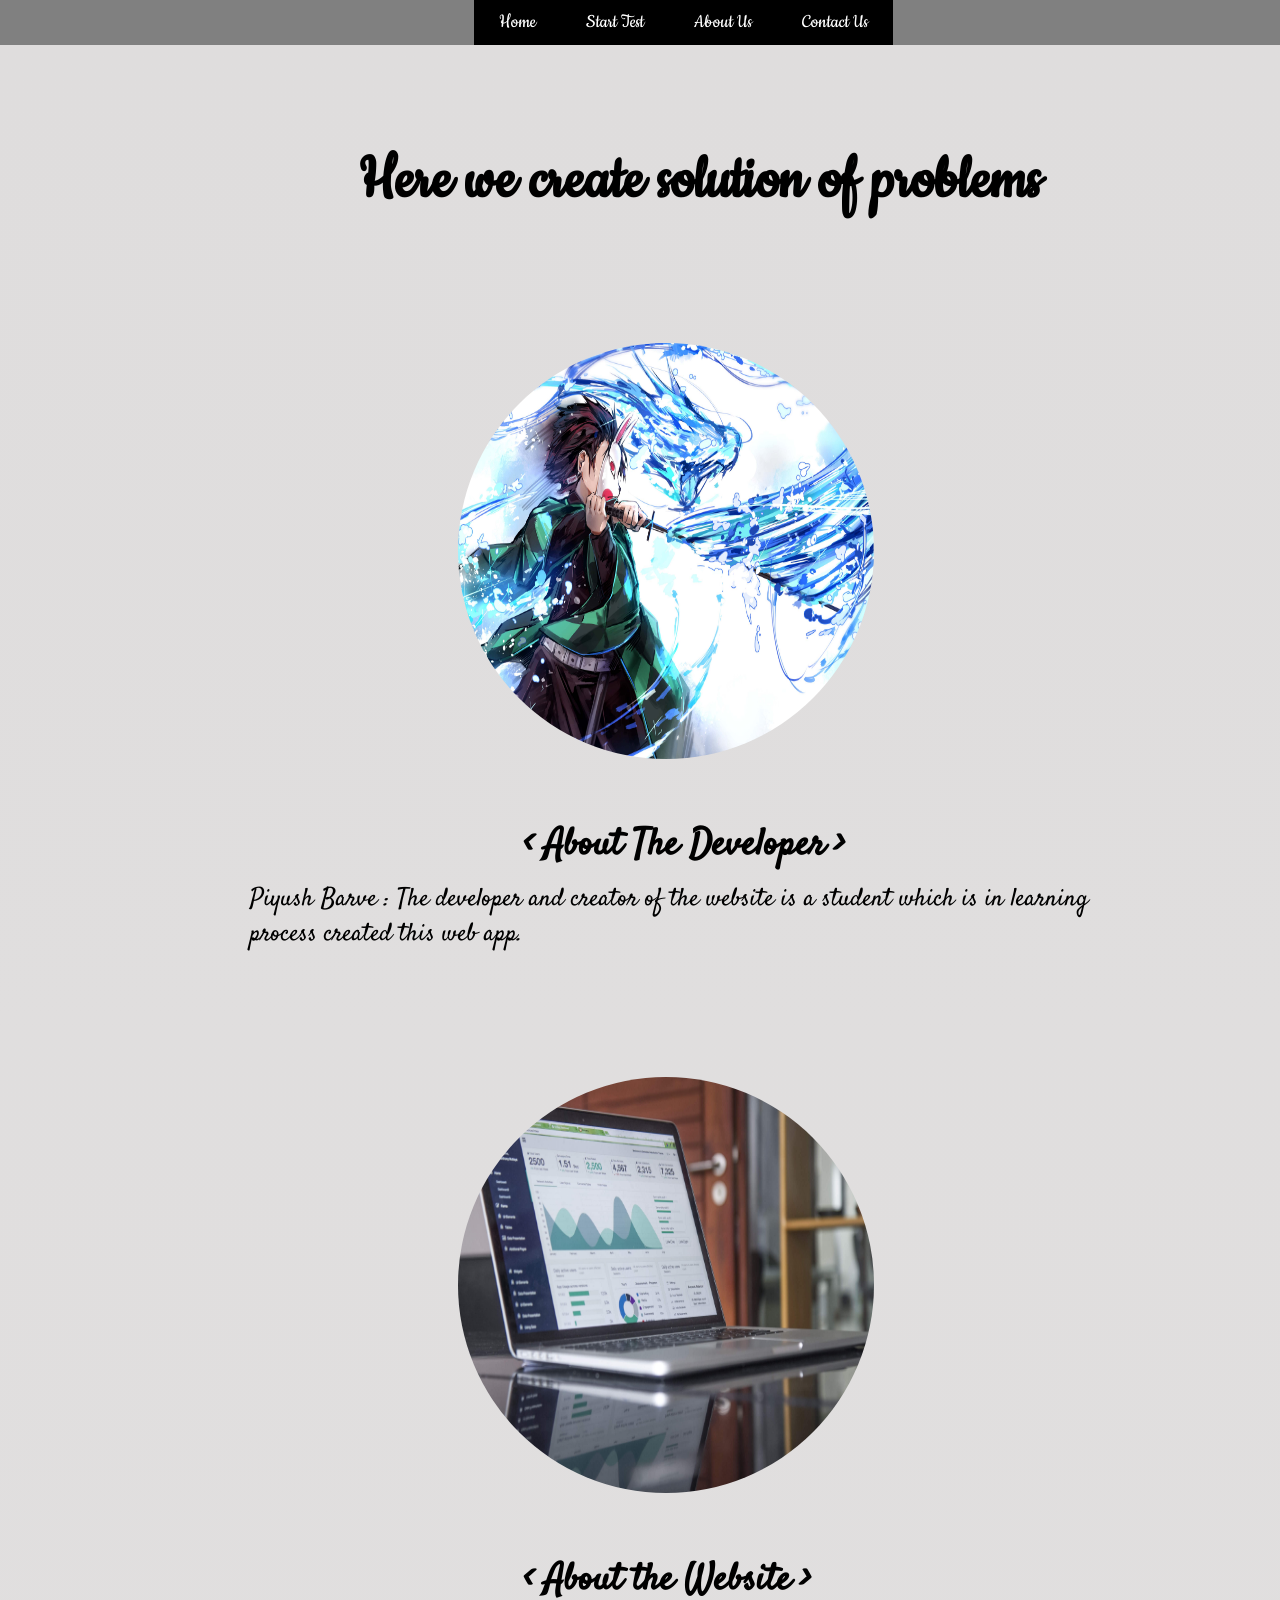
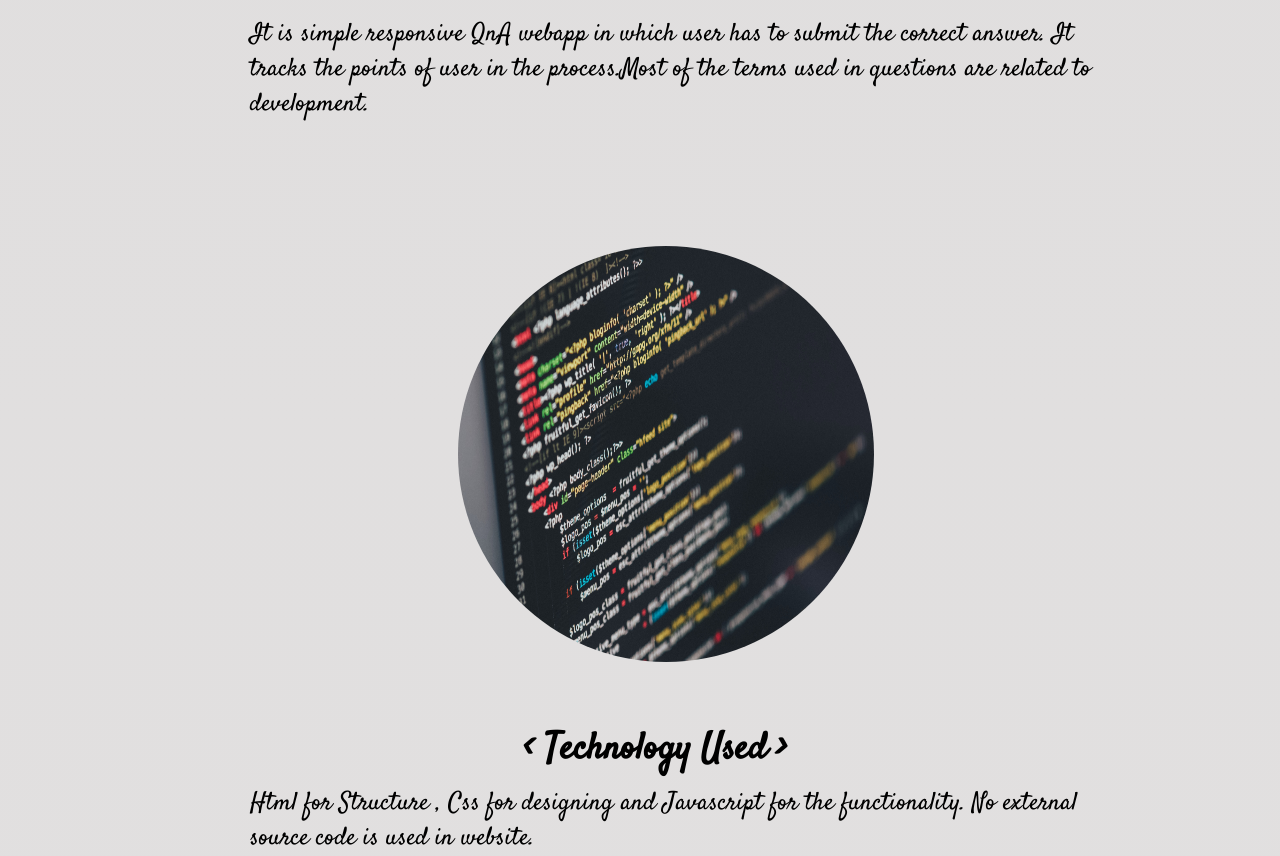
==== AboutUs.html @ 71c35ba4 "updated" ====
<!DOCTYPE html>
<html>
    <head>
        <title>About Us</title>
        <meta name="viewport" content="width=device-width, initial-scale=1.0>">
        <link href='AboutUs.css' rel='stylesheet'>
    </head>
<body>
    <header>
        <nav class="navbar">
            <ul>
                <!-- <li><a href="#" class="lists"><i class="fa fa-instagram"></i></a></li> -->
                <li><a href="#" class="lists">Home</a></li>
                <li><a href="index.html" class="lists">Start Test</a></li>
                <li><a href="AboutUs.html" class="lists">About Us</a></li>
                <li><a href="#" >Contact Us</a></li>
            </ul>
        </nav>
    </header>
    <h1>Here we create solution of problems</h1>
    <img  class ='tanjiro' src='tanjiro (2).jpg'>
    

    <br><h2 class='dev'>&#60; About The Developer &#62;</h2><br>
    <p class='name'>Piyush Barve : The developer and creator of the website is a student which is in learning process created this web app.</p>
    <img  class ='tanjiro' src='carlos-muza-hpjSkU2UYSU-unsplash.jpg'>
    
    <br><h2 class='dev'>&#60; About the Website &#62;</h2><br>
    <p class='name'>It is simple responsive QnA webapp in which user has to submit the correct answer. It tracks the points of user in the process.Most of the terms used in questions are related to development.</p>
    <img  class ='tanjiro' src='ilya-pavlov-OqtafYT5kTw-unsplash (1).jpg'>
    <br><h2 class='dev'>&#60; Technology Used &#62;</h2><br>
    <p class='name'>Html for Structure , Css for designing and Javascript for the functionality. No external source code is used in website.
    </p>



</body>
</html>
---- AboutUs.css ----
@import "https://fonts.googleapis.com/css2?family=Luckiest+Guy&family=Satisfy&display=swap" ;
@import "https://fonts.googleapis.com/css2?family=Pacifico&display=swap";
@import "https://fonts.googleapis.com/css2?family=Cookie&family=Francois+One&family=Permanent+Marker&display=swap";
*{
    margin: 0;
    padding: 0;
}
html{
    font-size: 62.5%;
}

body{
    background: linear-gradient(rgba(189, 185, 185, 0.486),rgba(189, 185, 185, 0.452));
}
header{
    background-color: grey;
    
}
ul{
    list-style-type: none;
    overflow: hidden;
    margin: 0;
    padding: 0;
    padding-left: 42rem;
    font-family: 'Cookie', cursive;
}
li{
    float: left;
}
li a{
    text-decoration: none;
    display: block;
    background:black;
    color: white;
    font-size: 2.5rem;
    padding: 1.3rem 3rem;
    
    
}
li a:hover{
    background-color: rgba(26, 162, 224, 0.712);
    color: white;
}
h1{
    
    margin-left: 30rem;
    margin-top: 12rem;
    font-size: 8rem;
    color: black;
    font-family: 'Cookie', cursive;

}
.tanjiro{
    height: 80rem;
    width: 80rem;
    margin-left: 30rem;
    border-radius: 40rem;
    margin-bottom: 7rem; 
    margin-top: 15rem;
}
.dev{
    font-family:  'Satisfy',cursive;
    margin-left: 49rem;
    font-size: 4.5rem;

}
.name{
    margin-left: 30rem;
    font-family: 'Satisfy',cursive;
    font-size: 3rem;
    margin-right: 20rem;
}


 @media only screen and (max-width:500px){
    html{
        font-size: 20%;
    }
    .name{
        margin-left: 12rem;
        font-size: 4rem;
        margin-right: 13rem;
    }
    h1{
        margin-left: 30rem ;
    }
    .tanjiro{
        margin-left: 25rem;
    }
} 

@media only screen and (min-width:900px){
    html{
        font-size: 52%;
    }
    .tanjiro{
        height: 50rem;
        width: 50rem;
        margin-left: 55rem;
        border-radius: 40rem;
        margin-bottom: 7rem; 
        margin-top: 15rem;
    }
    .dev{
        font-family:  'Satisfy',cursive;
        margin-left: 63rem;
        font-size: 4.5rem;
    
    }
    ul{
        padding-left: 57rem;
    }
    h1{
        margin-left: 43rem
    }
   
}
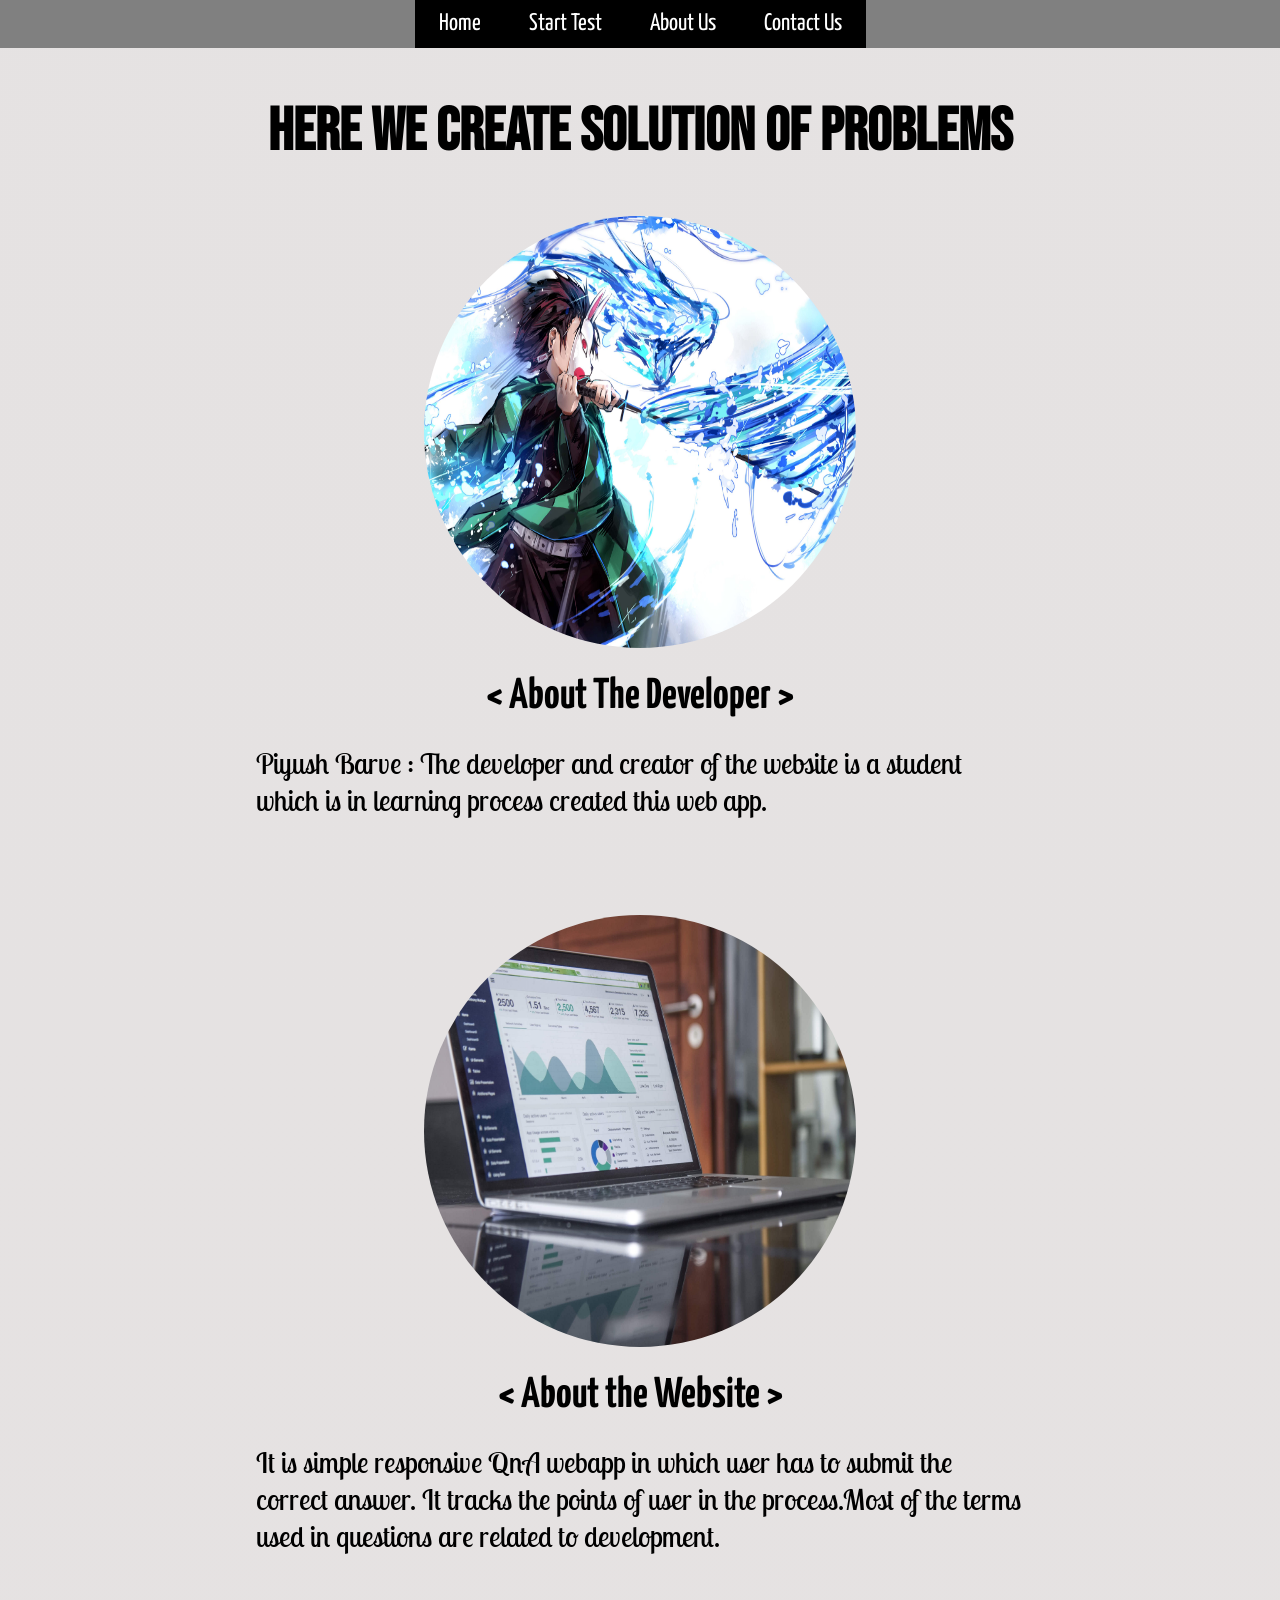
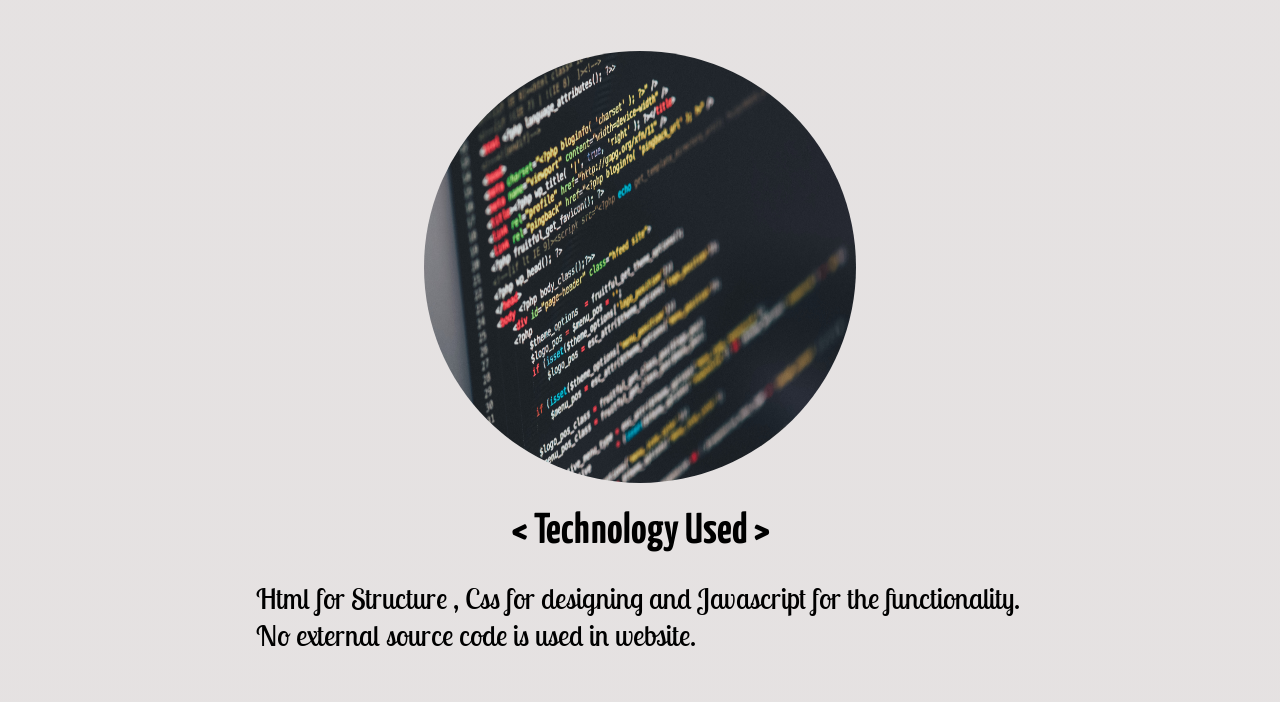
==== commit e6333ad8: "updated" ====
--- a/AboutUs.html
+++ b/AboutUs.html
@@ -17,20 +17,23 @@
             </ul>
         </nav>
     </header>
+    
     <h1>Here we create solution of problems</h1>
-    <img  class ='tanjiro' src='tanjiro (2).jpg'>
+    <div class='container'><img  class ='tanjiro' src='tanjiro (2).jpg'></div>
     
+    
+    <br><h2>&#60; About The Developer &#62;</h2><br>
+   <div class="name"><p >Piyush Barve : The developer and creator of the website is a student which is in learning process created this web app.</p></div> 
 
-    <br><h2 class='dev'>&#60; About The Developer &#62;</h2><br>
-    <p class='name'>Piyush Barve : The developer and creator of the website is a student which is in learning process created this web app.</p>
-    <img  class ='tanjiro' src='carlos-muza-hpjSkU2UYSU-unsplash.jpg'>
+
+    <div class='container'><img  class ='tanjiro' src='carlos-muza-hpjSkU2UYSU-unsplash.jpg'></div>
     
-    <br><h2 class='dev'>&#60; About the Website &#62;</h2><br>
-    <p class='name'>It is simple responsive QnA webapp in which user has to submit the correct answer. It tracks the points of user in the process.Most of the terms used in questions are related to development.</p>
-    <img  class ='tanjiro' src='ilya-pavlov-OqtafYT5kTw-unsplash (1).jpg'>
-    <br><h2 class='dev'>&#60; Technology Used &#62;</h2><br>
-    <p class='name'>Html for Structure , Css for designing and Javascript for the functionality. No external source code is used in website.
-    </p>
+    <br><h2 >&#60; About the Website &#62;</h2><br>
+    <div class='name'><p >It is simple responsive QnA webapp in which user has to submit the correct answer. It tracks the points of user in the process.Most of the terms used in questions are related to development.</p></div>
+    <div class='container'><img  class ='tanjiro' src='ilya-pavlov-OqtafYT5kTw-unsplash (1).jpg'></div>
+    <br><h2 >&#60; Technology Used &#62;</h2><br>
+    <div class="name"><p >Html for Structure , Css for designing and Javascript for the functionality. No external source code is used in website.
+    </p></div>
 
 
 
--- a/AboutUs.css
+++ b/AboutUs.css
@@ -1,117 +1,168 @@
-@import "https://fonts.googleapis.com/css2?family=Luckiest+Guy&family=Satisfy&display=swap" ;
-@import "https://fonts.googleapis.com/css2?family=Pacifico&display=swap";
-@import "https://fonts.googleapis.com/css2?family=Cookie&family=Francois+One&family=Permanent+Marker&display=swap";
+@import "https://fonts.googleapis.com/css2?family=Bebas+Neue&family=Lobster+Two&family=Yanone+Kaffeesatz:wght@500&display=swap";
 *{
-    margin: 0;
+    margin : 0;
     padding: 0;
 }
-html{
-    font-size: 62.5%;
+@media only screen and (max-width:500px){
+h1{
+    font-family: 'Bebas Neue', cursive;
 }
-
 body{
-    background: linear-gradient(rgba(189, 185, 185, 0.486),rgba(189, 185, 185, 0.452));
+    background: linear-gradient(rgba(185, 177, 177, 0.37),rgba(190, 181, 181, 0.397))
 }
 header{
-    background-color: grey;
-    
+    margin: 0px;
+    padding: 0px;
+    background-color:grey;
+    display: flex;
+    justify-content: center;
+    align-items: center;
 }
 ul{
+    text-decoration-style: none;
     list-style-type: none;
+    margin:0;
+    padding:0;
     overflow: hidden;
-    margin: 0;
-    padding: 0;
-    padding-left: 42rem;
-    font-family: 'Cookie', cursive;
 }
 li{
     float: left;
+
 }
 li a{
-    text-decoration: none;
+    text-decoration:none;
     display: block;
-    background:black;
     color: white;
-    font-size: 2.5rem;
-    padding: 1.3rem 3rem;
-    
+    background: black;
+    font-family: 'Yanone Kaffeesatz', sans-serif;
+    padding: 0.5rem 1rem;
+
+}
+h1{
+    display: flex;
+    justify-content: center;
+    align-items: center;
+    padding-top: 2rem;
+    font-size: 1.8rem;
+}
+.container{
+    width: 100%;
+    display: flex;
+    justify-content: center;
+    align-items: center;
+    margin-top: 2rem;
+}
+.tanjiro{
+ 
+    height: 20rem;
+    width: 20rem;
+    border-radius: 10rem;
+
     
 }
-li a:hover{
-    background-color: rgba(26, 162, 224, 0.712);
-    color: white;
+h2{
+    width: 100%;
+    display: flex;
+    justify-content: center;
+    align-items: center;
+    font-family: 'Yanone Kaffeesatz', sans-serif;
 }
-h1{
-    
-    margin-left: 30rem;
-    margin-top: 12rem;
-    font-size: 8rem;
-    color: black;
-    font-family: 'Cookie', cursive;
+.name{
+    width: 100%;
+    display: flex;
+    justify-content: center;
+    align-items: center;
+    font-family: 'Yanone Kaffeesatz', sans-serif;
+}
+.name p{
+    width: 80%;
+    font-family: 'Lobster Two', cursive;
+    margin-bottom: 2rem;
+}
 
 }
-.tanjiro{
-    height: 80rem;
-    width: 80rem;
-    margin-left: 30rem;
-    border-radius: 40rem;
-    margin-bottom: 7rem; 
-    margin-top: 15rem;
-}
-.dev{
-    font-family:  'Satisfy',cursive;
-    margin-left: 49rem;
-    font-size: 4.5rem;
 
-}
-.name{
-    margin-left: 30rem;
-    font-family: 'Satisfy',cursive;
-    font-size: 3rem;
-    margin-right: 20rem;
-}
-
-
- @media only screen and (max-width:500px){
+/* for the destop media query */
+@media only screen and (min-width:900px){
     html{
-        font-size: 20%;
+        font-size: 150%;
+    }
+    body{
+        background: linear-gradient(rgba(185, 177, 177, 0.37),rgba(190, 181, 181, 0.397))
+    }
+    h1{
+        font-family: 'Bebas Neue', cursive;
+    }
+    header{
+        margin: 0px;
+        padding: 0px;
+        background-color:grey;
+        display: flex;
+        justify-content: center;
+        align-items: center;
+    }
+    ul{
+        text-decoration-style: none;
+        list-style-type: none;
+        margin:0;
+        padding:0;
+        overflow: hidden;
+    }
+    li{
+        float: left;
+    
+    }
+    li a{
+        text-decoration:none;
+        display: block;
+        color: white;
+        background: black;
+        font-family: 'Yanone Kaffeesatz', sans-serif;
+        padding: 0.5rem 1rem;
+    
+    }
+    h1{
+        display: flex;
+        justify-content: center;
+        align-items: center;
+        padding-top: 2rem;
+        font-size: 2.5rem;
+    }
+    .container{
+        width: 100%;
+        display: flex;
+        justify-content: center;
+        align-items: center;
+        margin-top: 2rem;
+    }
+    .tanjiro{
+     
+        height: 18rem;
+        width: 18rem;
+        border-radius: 10rem;
+    
+        
+    }
+    h2{
+        width: 100%;
+        display: flex;
+        justify-content: center;
+        align-items: center;
+        font-family: 'Yanone Kaffeesatz', sans-serif;
+        font-size: 1.8rem;
     }
     .name{
-        margin-left: 12rem;
-        font-size: 4rem;
-        margin-right: 13rem;
+        width: 100%;
+        display: flex;
+        justify-content: center;
+        align-items: center;
+        font-family: 'Yanone Kaffeesatz', sans-serif;
     }
-    h1{
-        margin-left: 30rem ;
+    .name p{
+        width: 60%;
+        font-family: 'Lobster Two', cursive;
+        margin-bottom: 2rem;
+        font-size: 1.2rem;
     }
-    .tanjiro{
-        margin-left: 25rem;
-    }
-} 
-
-@media only screen and (min-width:900px){
-    html{
-        font-size: 52%;
-    }
-    .tanjiro{
-        height: 50rem;
-        width: 50rem;
-        margin-left: 55rem;
-        border-radius: 40rem;
-        margin-bottom: 7rem; 
-        margin-top: 15rem;
-    }
-    .dev{
-        font-family:  'Satisfy',cursive;
-        margin-left: 63rem;
-        font-size: 4.5rem;
     
-    }
-    ul{
-        padding-left: 57rem;
-    }
-    h1{
-        margin-left: 43rem
-    }
-   
-}+    }
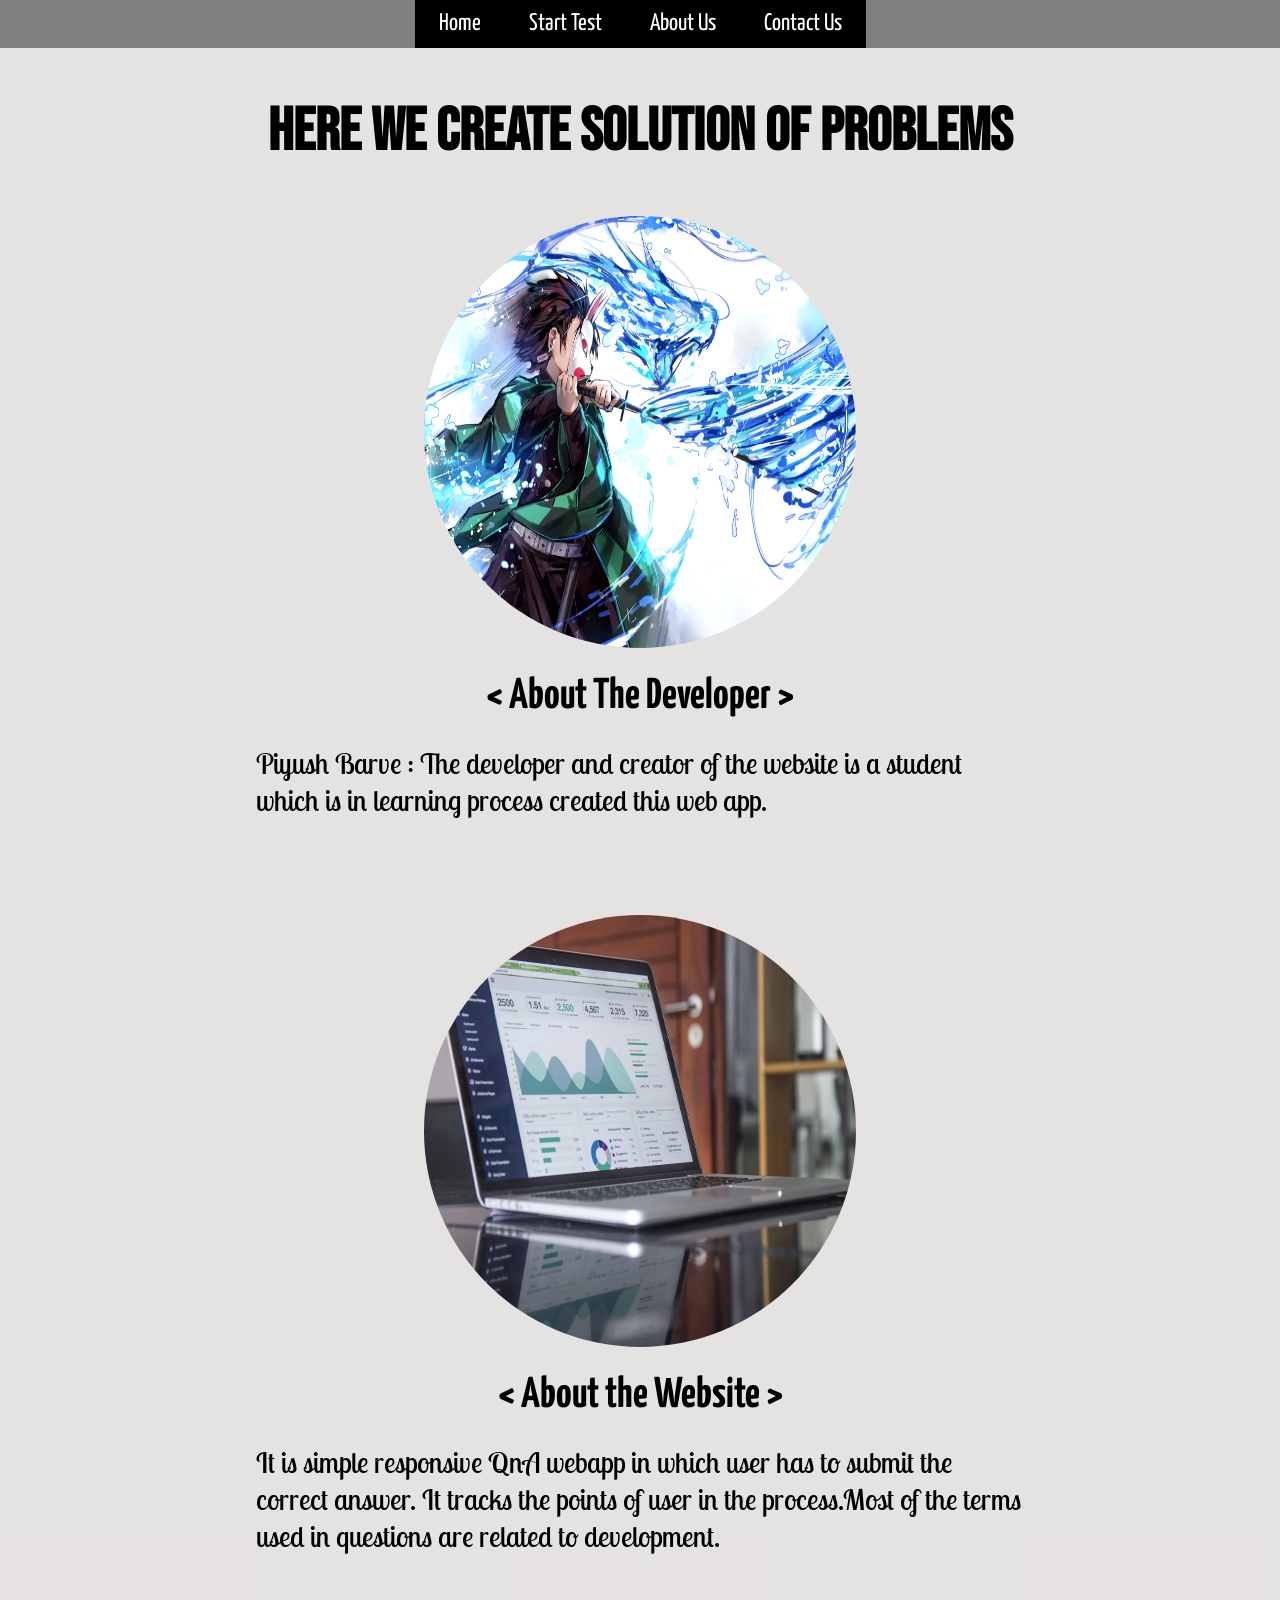
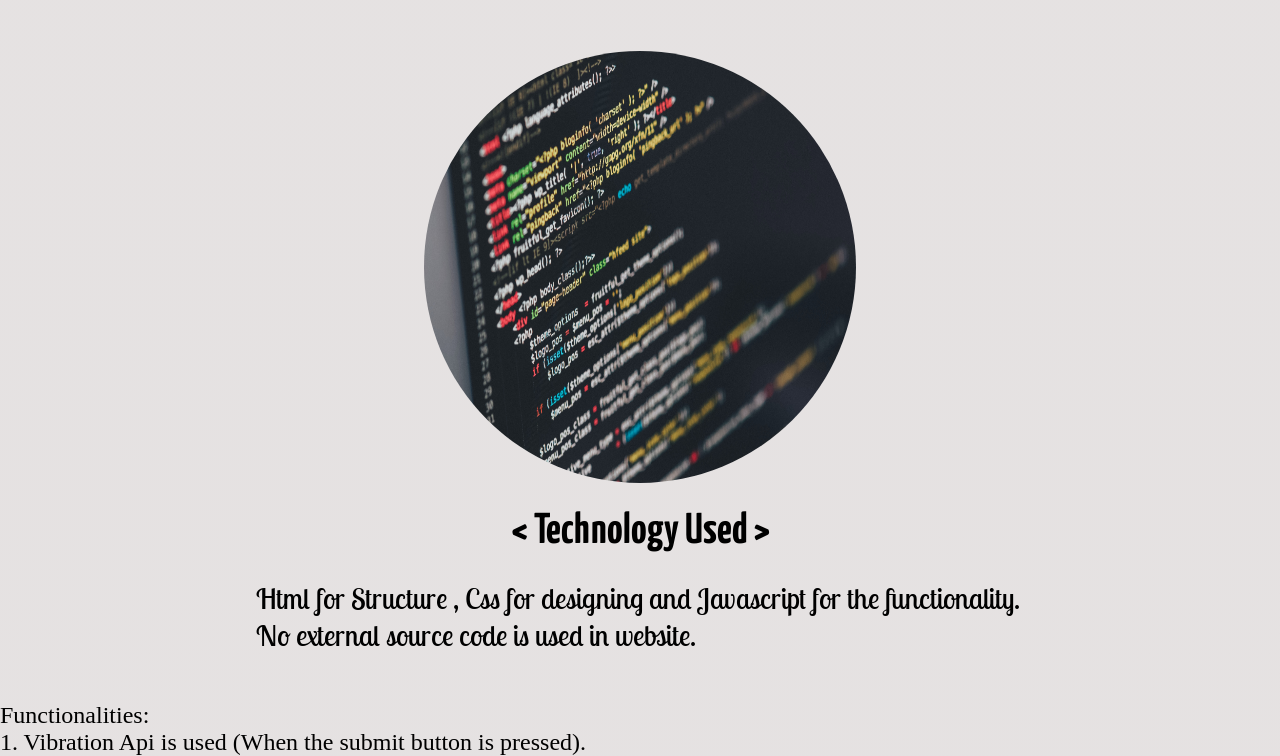
==== commit 7febe485: "updated" ====
--- a/AboutUs.html
+++ b/AboutUs.html
@@ -1,10 +1,12 @@
 <!DOCTYPE html>
 <html>
-    <head>
-        <title>About Us</title>
-        <meta name="viewport" content="width=device-width, initial-scale=1.0>">
-        <link href='AboutUs.css' rel='stylesheet'>
-    </head>
+
+<head>
+    <title>About Us</title>
+    <meta name="viewport" content="width=device-width, initial-scale=1.0>">
+    <link href='AboutUs.css' rel='stylesheet'>
+</head>
+
 <body>
     <header>
         <nav class="navbar">
@@ -13,29 +15,49 @@
                 <li><a href="#" class="lists">Home</a></li>
                 <li><a href="index.html" class="lists">Start Test</a></li>
                 <li><a href="AboutUs.html" class="lists">About Us</a></li>
-                <li><a href="#" >Contact Us</a></li>
+                <li><a href="#">Contact Us</a></li>
             </ul>
         </nav>
     </header>
-    
+
     <h1>Here we create solution of problems</h1>
-    <div class='container'><img  class ='tanjiro' src='tanjiro (2).jpg'></div>
-    
-    
-    <br><h2>&#60; About The Developer &#62;</h2><br>
-   <div class="name"><p >Piyush Barve : The developer and creator of the website is a student which is in learning process created this web app.</p></div> 
+    <div class='container'><img class='tanjiro' src='tanjiro (2).jpg'></div>
 
 
-    <div class='container'><img  class ='tanjiro' src='carlos-muza-hpjSkU2UYSU-unsplash.jpg'></div>
-    
-    <br><h2 >&#60; About the Website &#62;</h2><br>
-    <div class='name'><p >It is simple responsive QnA webapp in which user has to submit the correct answer. It tracks the points of user in the process.Most of the terms used in questions are related to development.</p></div>
-    <div class='container'><img  class ='tanjiro' src='ilya-pavlov-OqtafYT5kTw-unsplash (1).jpg'></div>
-    <br><h2 >&#60; Technology Used &#62;</h2><br>
-    <div class="name"><p >Html for Structure , Css for designing and Javascript for the functionality. No external source code is used in website.
-    </p></div>
+    <br>
+    <h2>&#60; About The Developer &#62;</h2><br>
+    <div class="name">
+        <p>Piyush Barve : The developer and creator of the website is a student which is in learning process created this web app.</p>
+    </div>
 
+
+    <div class='container'><img class='tanjiro' src='carlos-muza-hpjSkU2UYSU-unsplash.jpg'></div>
+
+    <br>
+    <h2>&#60; About the Website &#62;</h2><br>
+    <div class='name'>
+        <p>It is simple responsive QnA webapp in which user has to submit the correct answer. It tracks the points of user in the process.Most of the terms used in questions are related to development.</p>
+    </div>
+    <div class='container'><img class='tanjiro' src='ilya-pavlov-OqtafYT5kTw-unsplash (1).jpg'></div>
+    <br>
+    <h2>&#60; Technology Used &#62;</h2><br>
+    <div class="name">
+        <p>Html for Structure , Css for designing and Javascript for the functionality. No external source code is used in website.
+        </p>
+    </div>
+
+    <div class='notebox'>
+        <div class='note'>
+            <p>Functionalities: </p>
+            <p>1. Vibration Api is used (When the submit button is pressed).
+                <br>
+
+
+            </p>
+        </div>
+    </div>
 
 
 </body>
+
 </html>
--- a/AboutUs.css
+++ b/AboutUs.css
@@ -1,168 +1,169 @@
-@import "https://fonts.googleapis.com/css2?family=Bebas+Neue&family=Lobster+Two&family=Yanone+Kaffeesatz:wght@500&display=swap";
-*{
-    margin : 0;
-    padding: 0;
-}
-@media only screen and (max-width:500px){
-h1{
-    font-family: 'Bebas Neue', cursive;
-}
-body{
-    background: linear-gradient(rgba(185, 177, 177, 0.37),rgba(190, 181, 181, 0.397))
-}
-header{
-    margin: 0px;
-    padding: 0px;
-    background-color:grey;
-    display: flex;
-    justify-content: center;
-    align-items: center;
-}
-ul{
-    text-decoration-style: none;
-    list-style-type: none;
-    margin:0;
-    padding:0;
-    overflow: hidden;
-}
-li{
-    float: left;
-
-}
-li a{
-    text-decoration:none;
-    display: block;
-    color: white;
-    background: black;
-    font-family: 'Yanone Kaffeesatz', sans-serif;
-    padding: 0.5rem 1rem;
-
-}
-h1{
-    display: flex;
-    justify-content: center;
-    align-items: center;
-    padding-top: 2rem;
-    font-size: 1.8rem;
-}
-.container{
-    width: 100%;
-    display: flex;
-    justify-content: center;
-    align-items: center;
-    margin-top: 2rem;
-}
-.tanjiro{
- 
-    height: 20rem;
-    width: 20rem;
-    border-radius: 10rem;
-
-    
-}
-h2{
-    width: 100%;
-    display: flex;
-    justify-content: center;
-    align-items: center;
-    font-family: 'Yanone Kaffeesatz', sans-serif;
-}
-.name{
-    width: 100%;
-    display: flex;
-    justify-content: center;
-    align-items: center;
-    font-family: 'Yanone Kaffeesatz', sans-serif;
-}
-.name p{
-    width: 80%;
-    font-family: 'Lobster Two', cursive;
-    margin-bottom: 2rem;
-}
-
-}
-
-/* for the destop media query */
-@media only screen and (min-width:900px){
-    html{
-        font-size: 150%;
-    }
-    body{
-        background: linear-gradient(rgba(185, 177, 177, 0.37),rgba(190, 181, 181, 0.397))
-    }
-    h1{
-        font-family: 'Bebas Neue', cursive;
-    }
-    header{
-        margin: 0px;
-        padding: 0px;
-        background-color:grey;
-        display: flex;
-        justify-content: center;
-        align-items: center;
-    }
-    ul{
-        text-decoration-style: none;
-        list-style-type: none;
-        margin:0;
-        padding:0;
-        overflow: hidden;
-    }
-    li{
-        float: left;
-    
-    }
-    li a{
-        text-decoration:none;
-        display: block;
-        color: white;
-        background: black;
-        font-family: 'Yanone Kaffeesatz', sans-serif;
-        padding: 0.5rem 1rem;
-    
-    }
-    h1{
-        display: flex;
-        justify-content: center;
-        align-items: center;
-        padding-top: 2rem;
-        font-size: 2.5rem;
-    }
-    .container{
-        width: 100%;
-        display: flex;
-        justify-content: center;
-        align-items: center;
-        margin-top: 2rem;
-    }
-    .tanjiro{
-     
-        height: 18rem;
-        width: 18rem;
-        border-radius: 10rem;
-    
-        
-    }
-    h2{
-        width: 100%;
-        display: flex;
-        justify-content: center;
-        align-items: center;
-        font-family: 'Yanone Kaffeesatz', sans-serif;
-        font-size: 1.8rem;
-    }
-    .name{
-        width: 100%;
-        display: flex;
-        justify-content: center;
-        align-items: center;
-        font-family: 'Yanone Kaffeesatz', sans-serif;
-    }
-    .name p{
-        width: 60%;
-        font-family: 'Lobster Two', cursive;
-        margin-bottom: 2rem;
-        font-size: 1.2rem;
-    }
-    
-    }+        @import "https://fonts.googleapis.com/css2?family=Bebas+Neue&family=Lobster+Two&family=Neuton:ital@1&family=Yanone+Kaffeesatz:wght@500&display=swap";
+        * {
+            margin: 0;
+            padding: 0;
+        }
+        @media only screen and (max-width:500px) {
+            h1 {
+                font-family: 'Bebas Neue', cursive;
+            }
+            body {
+                background: linear-gradient(rgba(185, 177, 177, 0.37), rgba(190, 181, 181, 0.397))
+            }
+            header {
+                margin: 0px;
+                padding: 0px;
+                background-color: grey;
+                display: flex;
+                justify-content: center;
+                align-items: center;
+            }
+            ul {
+                text-decoration-style: none;
+                list-style-type: none;
+                margin: 0;
+                padding: 0;
+                overflow: hidden;
+            }
+            li {
+                float: left;
+            }
+            li a {
+                text-decoration: none;
+                display: block;
+                color: white;
+                background: black;
+                font-family: 'Yanone Kaffeesatz', sans-serif;
+                padding: 0.5rem 1rem;
+            }
+            h1 {
+                display: flex;
+                justify-content: center;
+                align-items: center;
+                margin-top: 3rem;
+                font-size: 1.8rem;
+                margin-bottom: 3rem;
+            }
+            .container {
+                width: 100%;
+                display: flex;
+                justify-content: center;
+                align-items: center;
+                margin-top: 2rem;
+            }
+            .tanjiro {
+                height: 20rem;
+                width: 20rem;
+                border-radius: 10rem;
+            }
+            h2 {
+                width: 100%;
+                display: flex;
+                justify-content: center;
+                align-items: center;
+                font-family: 'Yanone Kaffeesatz', sans-serif;
+            }
+            .name {
+                width: 100%;
+                display: flex;
+                justify-content: center;
+                align-items: center;
+                font-family: 'Yanone Kaffeesatz', sans-serif;
+            }
+            .name p {
+                width: 80%;
+                font-family: 'Lobster Two', cursive;
+                margin-bottom: 2rem;
+            }
+            .notebox {
+                width: 100%;
+                display: flex;
+                justify-content: center;
+                align-items: center;
+                font-family: 'Lobster Two', cursive;
+                font-size: 1rem;
+            }
+            .note {
+                width: 80%;
+                border: 2px solid black;
+                padding-left: 2rem;
+            }
+        }
+        /* for the destop media query */
+        @media only screen and (min-width:900px) {
+            html {
+                font-size: 150%;
+            }
+            body {
+                background: linear-gradient(rgba(185, 177, 177, 0.37), rgba(190, 181, 181, 0.397))
+            }
+            h1 {
+                font-family: 'Bebas Neue', cursive;
+            }
+            header {
+                margin: 0px;
+                padding: 0px;
+                background-color: grey;
+                display: flex;
+                justify-content: center;
+                align-items: center;
+            }
+            ul {
+                text-decoration-style: none;
+                list-style-type: none;
+                margin: 0;
+                padding: 0;
+                overflow: hidden;
+            }
+            li {
+                float: left;
+            }
+            li a {
+                text-decoration: none;
+                display: block;
+                color: white;
+                background: black;
+                font-family: 'Yanone Kaffeesatz', sans-serif;
+                padding: 0.5rem 1rem;
+            }
+            h1 {
+                display: flex;
+                justify-content: center;
+                align-items: center;
+                padding-top: 2rem;
+                font-size: 2.5rem;
+            }
+            .container {
+                width: 100%;
+                display: flex;
+                justify-content: center;
+                align-items: center;
+                margin-top: 2rem;
+            }
+            .tanjiro {
+                height: 18rem;
+                width: 18rem;
+                border-radius: 10rem;
+            }
+            h2 {
+                width: 100%;
+                display: flex;
+                justify-content: center;
+                align-items: center;
+                font-family: 'Yanone Kaffeesatz', sans-serif;
+                font-size: 1.8rem;
+            }
+            .name {
+                width: 100%;
+                display: flex;
+                justify-content: center;
+                align-items: center;
+                font-family: 'Yanone Kaffeesatz', sans-serif;
+            }
+            .name p {
+                width: 60%;
+                font-family: 'Lobster Two', cursive;
+                margin-bottom: 2rem;
+                font-size: 1.2rem;
+            }
+        }
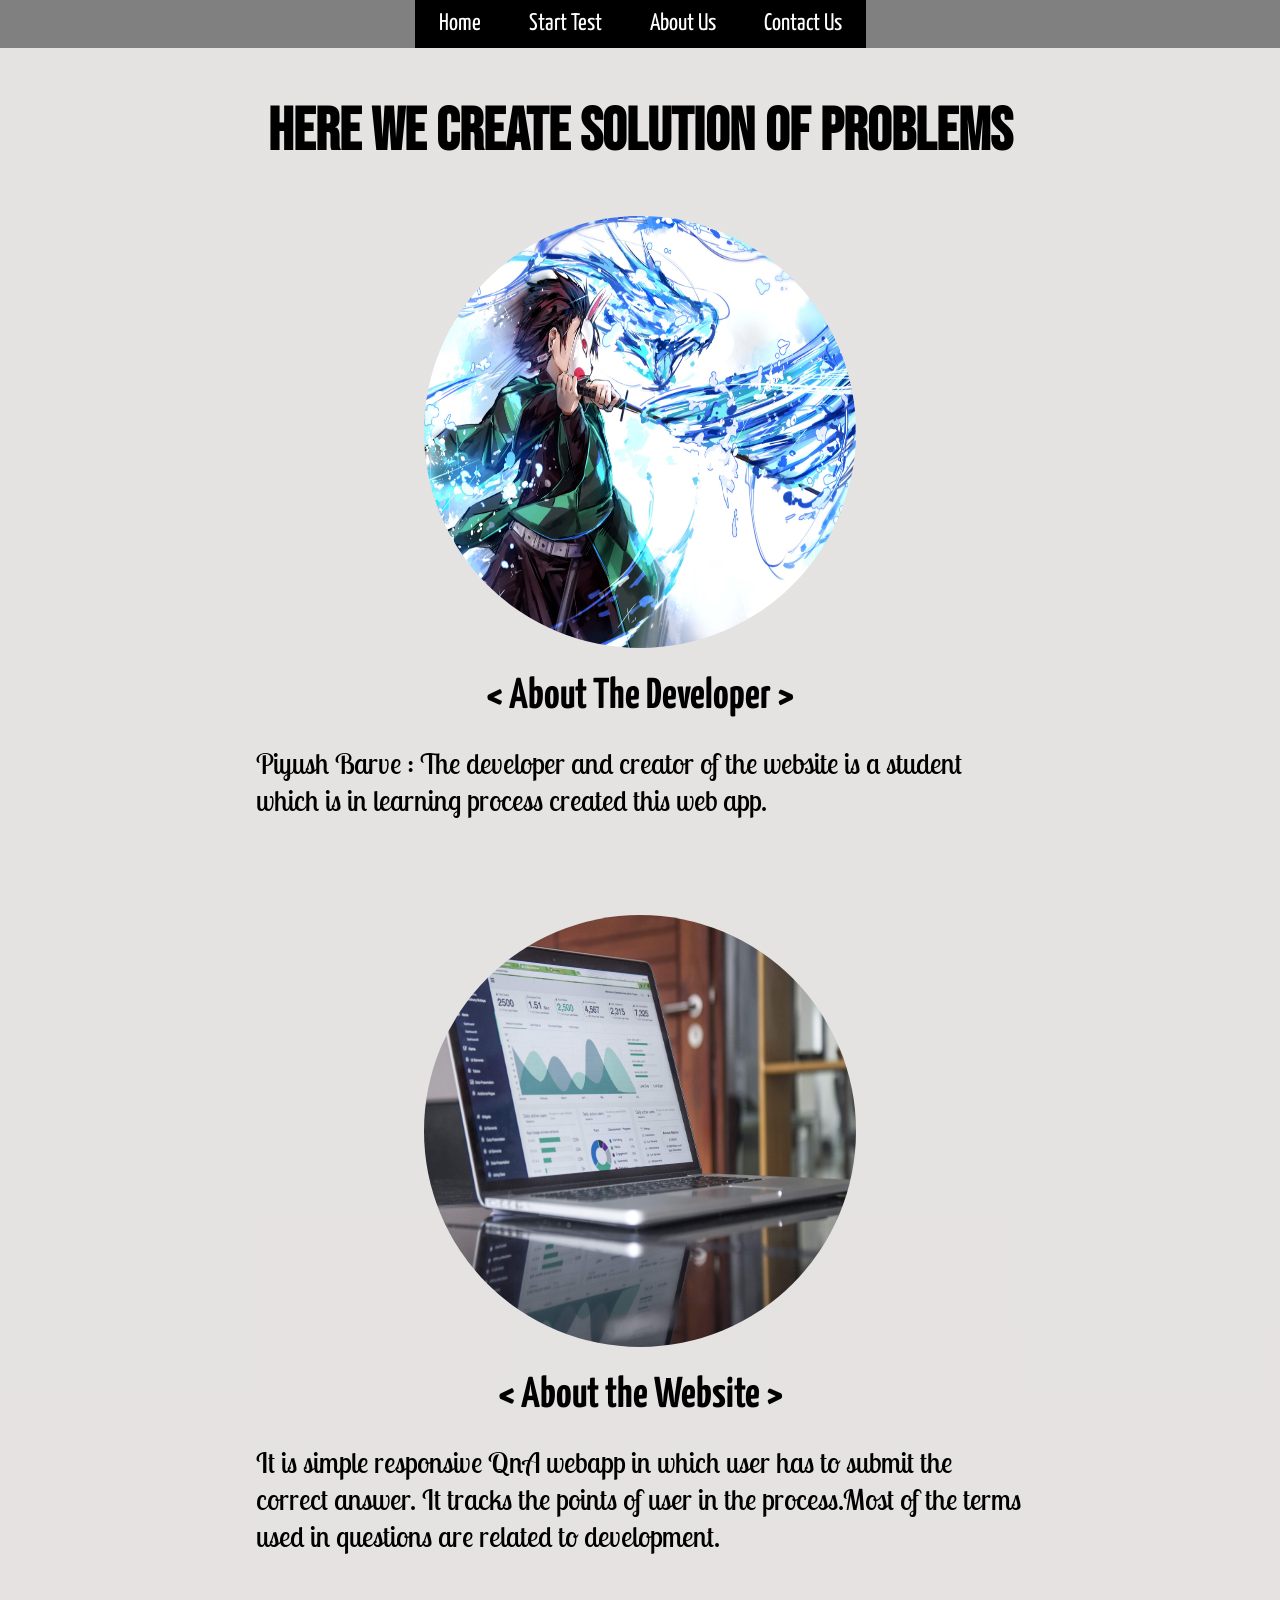
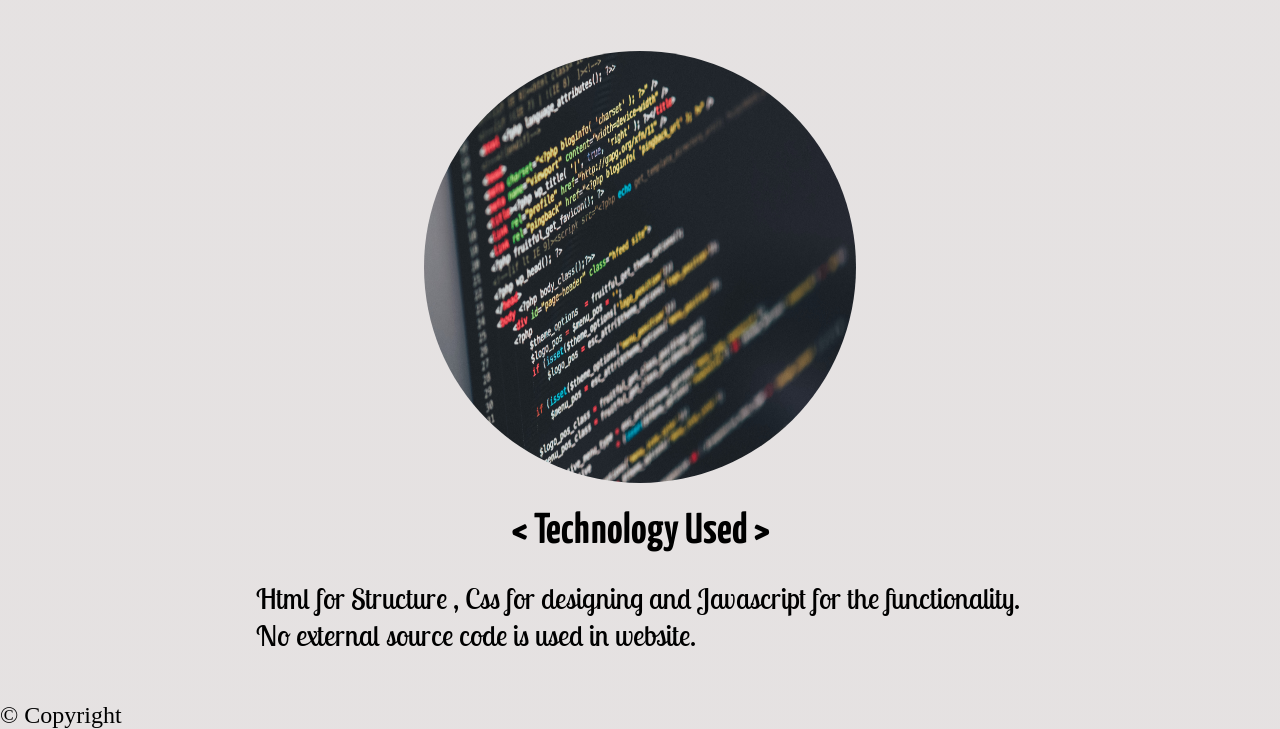
==== commit 8c68c8bb: "updated" ====
--- a/AboutUs.html
+++ b/AboutUs.html
@@ -46,16 +46,11 @@
         </p>
     </div>
 
-    <div class='notebox'>
-        <div class='note'>
-            <p>Functionalities: </p>
-            <p>1. Vibration Api is used (When the submit button is pressed).
-                <br>
-
-
-            </p>
+    <footer>
+        <div class='foot'>
+            <p>&copy Copyright </p>
         </div>
-    </div>
+    </footer>
 
 
 </body>
--- a/AboutUs.css
+++ b/AboutUs.css
@@ -35,6 +35,9 @@
                 background: black;
                 font-family: 'Yanone Kaffeesatz', sans-serif;
                 padding: 0.5rem 1rem;
+            }
+            li a:hover{
+                background-color: rgba(67, 184, 223, 0.671);
             }
             h1 {
                 display: flex;
@@ -87,6 +90,13 @@
                 width: 80%;
                 border: 2px solid black;
                 padding-left: 2rem;
+            }
+            footer{
+                width: 100%;
+                background-color: rgb(71, 67, 67);
+                padding: 10px;
+                color: white;
+                font-family: 'Yanone Kaffeesatz', sans-serif;
             }
         }
         /* for the destop media query */
